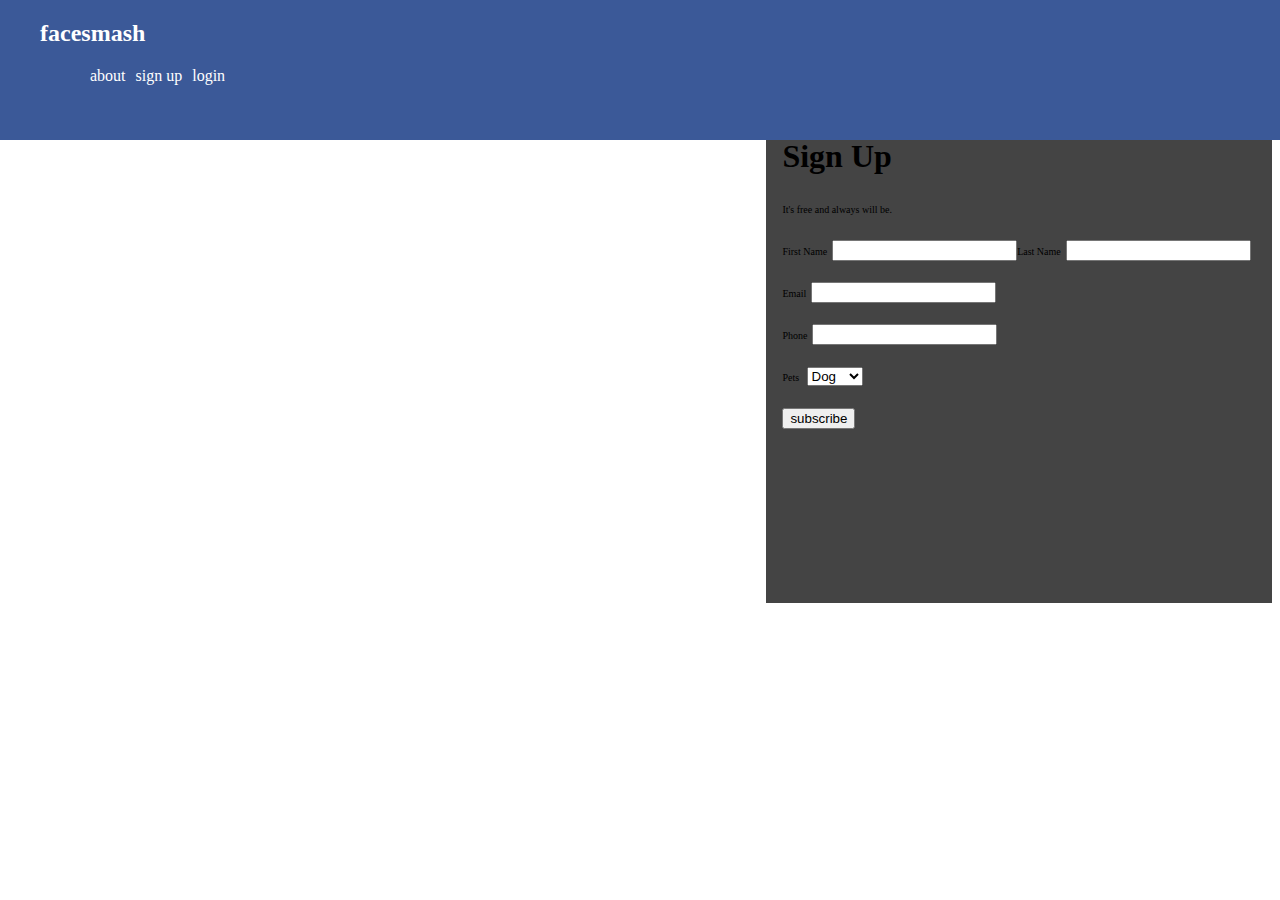
==== public/index.html @ 202c269e "Adds index and style sheetfor homework project." ====
<!doctype html>
<html>
    <head>
        <meta charset="utf-8">
        <title>Facesmash</title>
        <link rel="stylesheet" href="styles.css">
    </head>
    <body>
 
            <ul class="navlist">
                <li><h2>facesmash</h2>
                    <ul>
                        <li><a href="#">about</a></li>
                        <li><a href="#">sign up</a></li>
                        <li><a href="#">login</a></li>
                    </ul>
                </li>
            </ul>
   
            <div class="loginform">
                <form method="post" action="mailto:mychelle.blake@gmail.com" name="Loginform">
                    <p>Email or Phone&nbsp;&nbsp;<input type="text" name="LoginID"/></p>
                    <p>Password&nbsp;&nbsp;<input type="password" name="Password"/></p>
                    <p>Log In&nbsp;&nbsp;<input type="submit" value="Log In"/></p>
                </form>
            </div>
 
        <div id="container">

        <div id="main">
            <p>this is the main area</p>
        </div>

        <div id="sidebar">
            <h1>Sign Up</h1>
            <p>It's free and always will be.</p>
             <form method="post" action="mailto:mychelle.blake@gmail.com">
                <p>First Name&nbsp;&nbsp;<input type="text" name="firstname"/>Last Name&nbsp;&nbsp;<input type="text" name="lastname"/></p>
                <p>Email&nbsp;&nbsp;<input type="text" name="email"/></p>  
                <p>Phone&nbsp;&nbsp;<input type="text" name="phone"/></p>     
                <p>Pets&nbsp;&nbsp;
                    <select name="pets">
                        <option value="dog">Dog</option>
                        <option value="cat">Cat</option>
                        <option value="fish">Fish</option>
                        <option value="other">Other</option>
                    </select>  
                <input type="hidden" name="placeholder" value="online"/>
                <p><input type="submit" name="submit" value="subscribe"/></p>
        
       

           

        </form>
        </div>
    </div>
    </body>
</html>
---- public/styles.css ----
* {
	box-sizing: border-box;
}

.navlist {
	position: fixed;
	width: 100%;
	margin: 0px;
	top: 0;
	left: 0;
	right: 0;
	background-color: #3b5998;
	color: #fff;
	height: 140px;
	font-family: Lucida, Tahoma;
	clear: left;
}

.loginform{
	color: #fff;
	font-family: Lucida, Tahoma;
}

.clearfix {
	overflow: auto;
}

h2 {
	font-weight: bolder;
	color: #fff;
	font-family: Tahoma, Lucida;
}

h1 {
	font-weight: bolder;
	color: #000;
	font-family: Tahoma, Lucida;
}

p {
	color: #000;
	font-family: Tahoma, Lucida;
	font-size: 10px;
}

li {
	list-style-type: none;
}


.navlist li {
	list-style: none;

}

.navlist > li:first-child {
	float:left;

}

.navlist > li:last-child li {
	float:left;
	padding-left: 10px;
}

.navlist a {
	color: #ffffff;
	text-decoration: none;
}

/* CONTAINER */

#container {
	margin-top: 140px auto;
	width: 100%;
	background: -webkit-linear-gradient(top, #ffffff, #D3D8E8);
}

/* MAIN SECTION */

#main {
	width: 60%;
	height: 500px;
	margin: 0;
	padding: 0;
	float: left;
	padding: 1rem;
	clear:left;
}


/* SIDEBAR */

#sidebar {
	width: 40%;
	height: 500px;
	background-color: #444;
	font-family: Lucida, Tahoma;
	display: block;
	padding: 1rem;
	line-height: 200%;
	color: #fff;
	float:right;
}
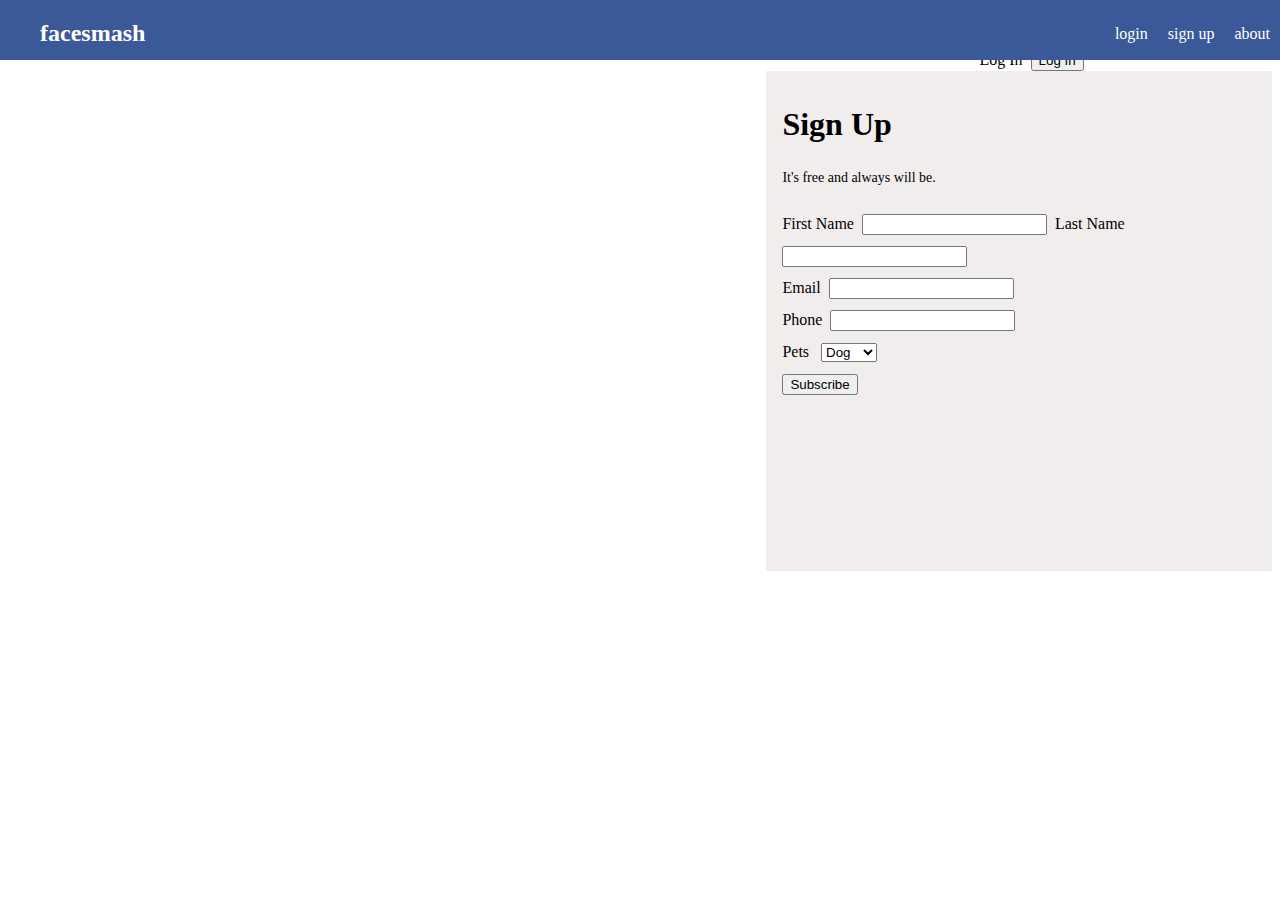
==== commit deb6c8ce: "Adds revised files for 7/16 class with floats fixed." ====
--- a/public/index.html
+++ b/public/index.html
@@ -7,8 +7,9 @@
     </head>
     <body>
  
-            <ul class="navlist">
-                <li><h2>facesmash</h2>
+            <ul class="navlist clearfix">
+                <li><h2>facesmash</h2></li>
+                <li>
                     <ul>
                         <li><a href="#">about</a></li>
                         <li><a href="#">sign up</a></li>
@@ -17,11 +18,11 @@
                 </li>
             </ul>
    
-            <div class="loginform">
+            <div id="loginform">
                 <form method="post" action="mailto:mychelle.blake@gmail.com" name="Loginform">
-                    <p>Email or Phone&nbsp;&nbsp;<input type="text" name="LoginID"/></p>
-                    <p>Password&nbsp;&nbsp;<input type="password" name="Password"/></p>
-                    <p>Log In&nbsp;&nbsp;<input type="submit" value="Log In"/></p>
+                    <div><label>Email or Phone&nbsp;&nbsp;<input type="text" name="LoginID"/></div></label>
+                    <div><label>Password&nbsp;&nbsp;<input type="password" name="Password"/></div></label>
+                    <div><label>Log In&nbsp;&nbsp;<input type="submit" value="Log In"/></div></label>
                 </form>
             </div>
  
@@ -35,18 +36,18 @@
             <h1>Sign Up</h1>
             <p>It's free and always will be.</p>
              <form method="post" action="mailto:mychelle.blake@gmail.com">
-                <p>First Name&nbsp;&nbsp;<input type="text" name="firstname"/>Last Name&nbsp;&nbsp;<input type="text" name="lastname"/></p>
-                <p>Email&nbsp;&nbsp;<input type="text" name="email"/></p>  
-                <p>Phone&nbsp;&nbsp;<input type="text" name="phone"/></p>     
-                <p>Pets&nbsp;&nbsp;
+                <div><label>First Name&nbsp;&nbsp;<input type="text" name="firstname"/>&nbsp;&nbsp;Last Name&nbsp;&nbsp;<input type="text" name="lastname"/></div></label>
+                <div><label>Email&nbsp;&nbsp;<input type="text" name="email"/></div></label>  
+                <div><label>Phone&nbsp;&nbsp;<input type="text" name="phone"/></div></label>    
+                <div><label>Pets&nbsp;&nbsp;
                     <select name="pets">
                         <option value="dog">Dog</option>
                         <option value="cat">Cat</option>
                         <option value="fish">Fish</option>
                         <option value="other">Other</option>
-                    </select>  
+                    </select></div></label>
                 <input type="hidden" name="placeholder" value="online"/>
-                <p><input type="submit" name="submit" value="subscribe"/></p>
+                <div><input type="submit" name="submit" value="Subscribe"/></div>
         
        
 
--- a/public/styles.css
+++ b/public/styles.css
@@ -11,20 +11,25 @@
 	right: 0;
 	background-color: #3b5998;
 	color: #fff;
-	height: 140px;
+	height: 60px;
 	font-family: Lucida, Tahoma;
-	clear: left;
+	overflow: auto;
 }
 
-.loginform{
-	color: #fff;
+#loginform{
+	color: #000;
 	font-family: Lucida, Tahoma;
+	float:right;
+	margin: 0 auto;
+	padding: 0;
+	overflow: auto;
 }
 
+/*
 .clearfix {
 	overflow: auto;
 }
-
+*/
 h2 {
 	font-weight: bolder;
 	color: #fff;
@@ -40,7 +45,7 @@
 p {
 	color: #000;
 	font-family: Tahoma, Lucida;
-	font-size: 10px;
+	font-size: 14px;
 }
 
 li {
@@ -50,28 +55,33 @@
 
 .navlist li {
 	list-style: none;
-
 }
 
 .navlist > li:first-child {
 	float:left;
-
 }
 
-.navlist > li:last-child li {
-	float:left;
-	padding-left: 10px;
+.navlist > li:nth-child(2) li {
+	float:right;
+	padding-left: 5px;
+	padding-right: 5px;
 }
 
 .navlist a {
 	color: #ffffff;
+	float:left;
 	text-decoration: none;
+	display: block;
+	margin: 0;
+	padding: 25px 5px;
 }
+
+
 
 /* CONTAINER */
 
 #container {
-	margin-top: 140px auto;
+	margin-top: 60px auto;
 	width: 100%;
 	background: -webkit-linear-gradient(top, #ffffff, #D3D8E8);
 }
@@ -94,11 +104,11 @@
 #sidebar {
 	width: 40%;
 	height: 500px;
-	background-color: #444;
+	background-color: #F2EDED;
 	font-family: Lucida, Tahoma;
 	display: block;
 	padding: 1rem;
 	line-height: 200%;
-	color: #fff;
+	color: #000;
 	float:right;
 }
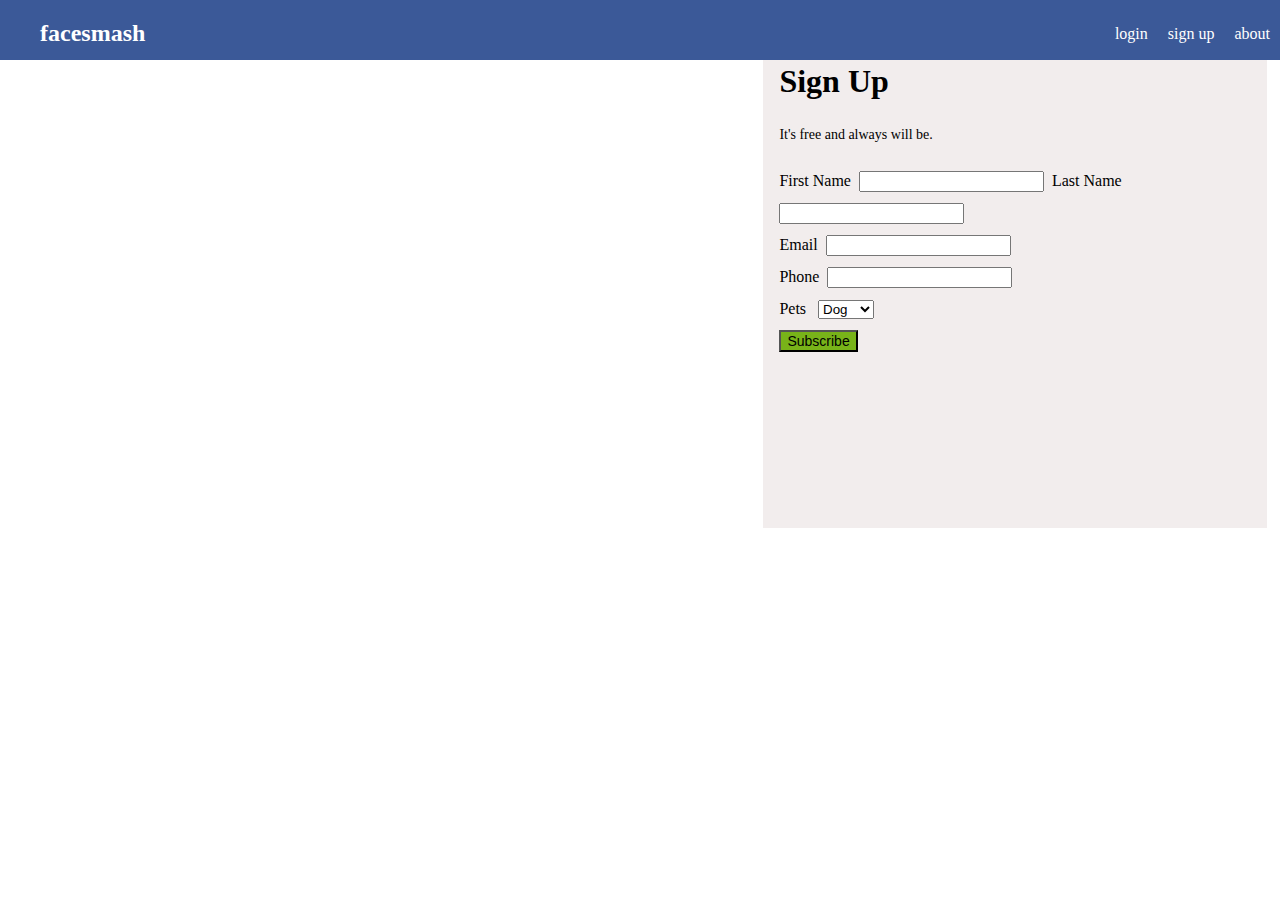
==== commit da416b7c: "Adds updated homework for files." ====
--- a/public/index.html
+++ b/public/index.html
@@ -18,18 +18,12 @@
                 </li>
             </ul>
    
-            <div id="loginform">
-                <form method="post" action="mailto:mychelle.blake@gmail.com" name="Loginform">
-                    <div><label>Email or Phone&nbsp;&nbsp;<input type="text" name="LoginID"/></div></label>
-                    <div><label>Password&nbsp;&nbsp;<input type="password" name="Password"/></div></label>
-                    <div><label>Log In&nbsp;&nbsp;<input type="submit" value="Log In"/></div></label>
-                </form>
-            </div>
+            
  
         <div id="container">
 
         <div id="main">
-            <p>this is the main area</p>
+            
         </div>
 
         <div id="sidebar">
--- a/public/styles.css
+++ b/public/styles.css
@@ -81,7 +81,8 @@
 /* CONTAINER */
 
 #container {
-	margin-top: 60px auto;
+	margin-top: 70px auto;
+	padding: 20px 5px 0 0;
 	width: 100%;
 	background: -webkit-linear-gradient(top, #ffffff, #D3D8E8);
 }
@@ -96,6 +97,7 @@
 	float: left;
 	padding: 1rem;
 	clear:left;
+	background-image: url("/img/FBimage.png");
 }
 
 
@@ -112,3 +114,8 @@
 	color: #000;
 	float:right;
 }
+
+input[type="submit"] {
+	background: #78B319;
+	font-size: 14px;
+}
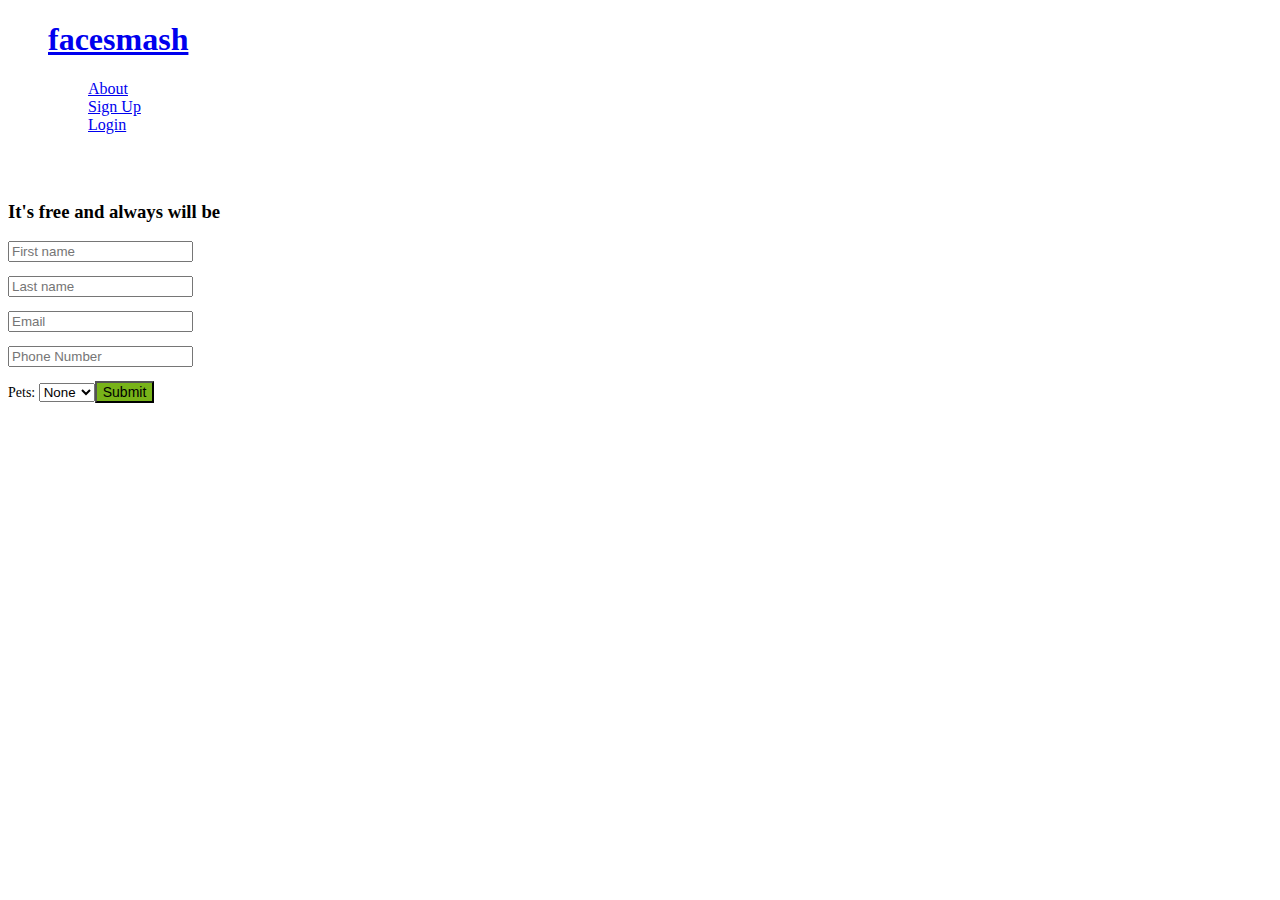
==== commit 0ffad319: "Adds tags to paragraphs" ====
--- a/public/index.html
+++ b/public/index.html
@@ -2,53 +2,62 @@
 <html>
     <head>
         <meta charset="utf-8">
-        <title>Facesmash</title>
-        <link rel="stylesheet" href="styles.css">
+        <meta name="description" content="Audacious Arets">
+        <meta name="viewport" content="width=device-width, initial-scale=1">
+        <title>Untitled</title>
+        <link rel="author" href="humans.txt">
+        <link rel="stylesheet" type="text/css" href="styles.css">
     </head>
     <body>
- 
-            <ul class="navlist clearfix">
-                <li><h2>facesmash</h2></li>
-                <li>
-                    <ul>
-                        <li><a href="#">about</a></li>
-                        <li><a href="#">sign up</a></li>
-                        <li><a href="#">login</a></li>
-                    </ul>
-                </li>
-            </ul>
-   
-            
- 
-        <div id="container">
+ <div class="header-cont">
+  <ul class="topnav clearfix">
+        <li><h1><a href="#">facesmash</a></h1></li>
+        <li>
+            <ul>
+            <li><a href="#"> About</a></li>
+            <li><a href="#"> Sign Up</a></li>
+            <li><a href="#"> Login</a> </li>
+        </ul>
+        </li>
+</ul>
+</div>
 
-        <div id="main">
-            
-        </div>
+<div id="info">
 
-        <div id="sidebar">
-            <h1>Sign Up</h1>
-            <p>It's free and always will be.</p>
-             <form method="post" action="mailto:mychelle.blake@gmail.com">
-                <div><label>First Name&nbsp;&nbsp;<input type="text" name="firstname"/>&nbsp;&nbsp;Last Name&nbsp;&nbsp;<input type="text" name="lastname"/></div></label>
-                <div><label>Email&nbsp;&nbsp;<input type="text" name="email"/></div></label>  
-                <div><label>Phone&nbsp;&nbsp;<input type="text" name="phone"/></div></label>    
-                <div><label>Pets&nbsp;&nbsp;
-                    <select name="pets">
-                        <option value="dog">Dog</option>
-                        <option value="cat">Cat</option>
-                        <option value="fish">Fish</option>
-                        <option value="other">Other</option>
-                    </select></div></label>
-                <input type="hidden" name="placeholder" value="online"/>
-                <div><input type="submit" name="submit" value="Subscribe"/></div>
-        
-       
+    
+    <h2>Sign Up<h2>
+  <h3>It's free and always will be</h3>
+  <form>
+ <p class="col-12">
+  <input type="text" name="First" placeholder="First name"/>
 
-           
-
+<p class="col-6">
+  <input type="text" name="Last" placeholder="Last name"/>
+  </p>
+  
+ <p class="col-6">
+  <input type="text" name="Email" placeholder="Email">
+    </p>
+  
+  <p class="col-6">
+  <input type="text" name="Phone" placeholder="Phone Number">  
+  </p>       
+    
+  <p>
+   <label for="Pets"> Pets: </label> 
+   <select name="Pets">
+     <option value="0">None </option> 
+     <option value="1">Dog</option>
+     <option value="2">Cat</option>
+     <option value="3">Fish</option>
+     <option value="4">Other</option>
+     <option value="5">None</option>
+    </p>
+    
+    <p>
+    <input type="submit"/>   
+   </p> 
+  </div> 
         </form>
-        </div>
-    </div>
     </body>
 </html>
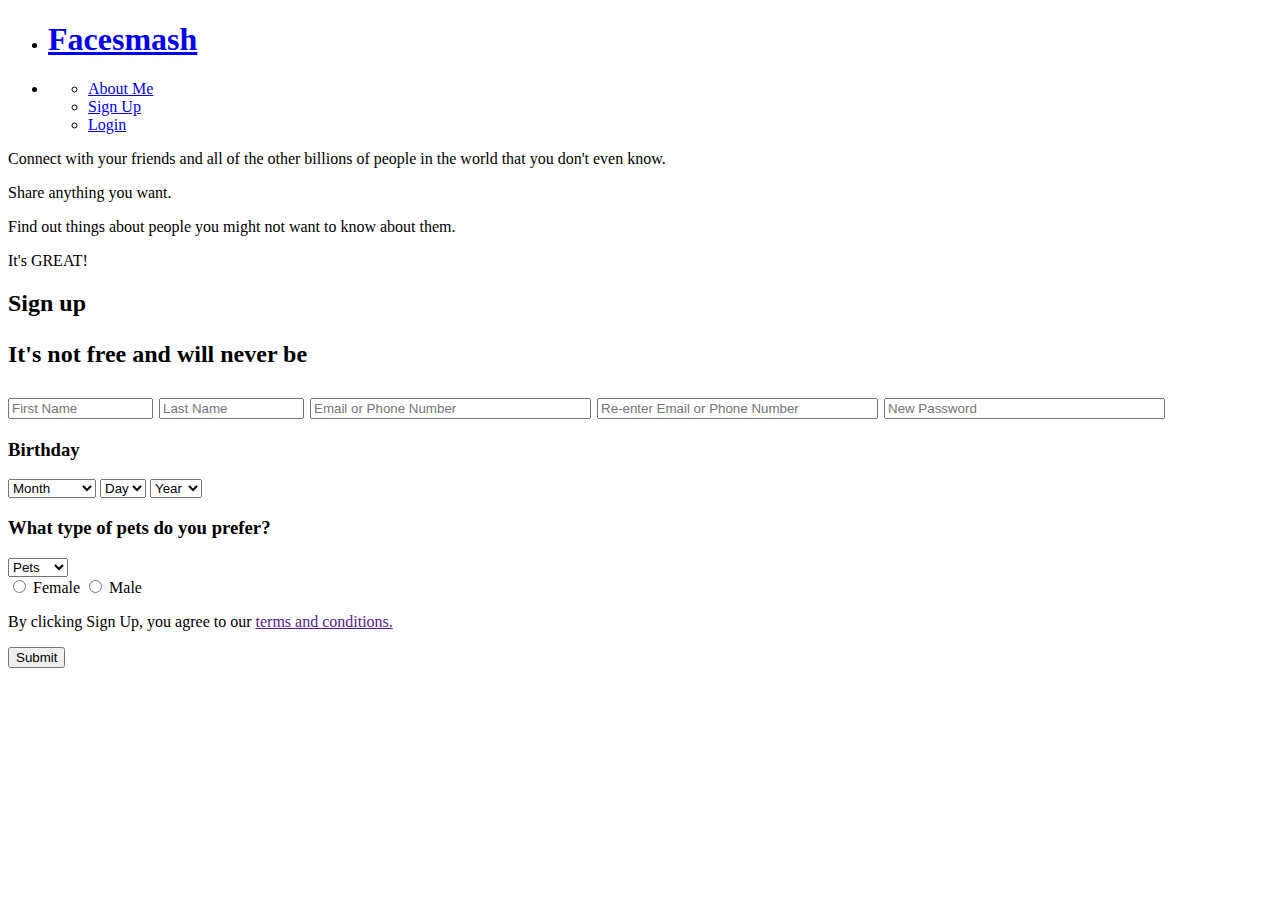
==== commit 0c9f3296: "Adds the col-6 for the navigation for facesmashmain.scss" ====
--- a/public/index.html
+++ b/public/index.html
@@ -5,59 +5,171 @@
         <meta name="description" content="Audacious Arets">
         <meta name="viewport" content="width=device-width, initial-scale=1">
         <title>Untitled</title>
-        <link rel="author" href="humans.txt">
-        <link rel="stylesheet" type="text/css" href="styles.css">
+        <link rel="author" href="humans.txt"><link> 
+        <link rel="stylesheet" type="text/css" href="facesmashmain.css">
+        
+    
+    <title>"Facesmash"</title>          
+    
     </head>
+    
     <body>
- <div class="header-cont">
-  <ul class="topnav clearfix">
-        <li><h1><a href="#">facesmash</a></h1></li>
-        <li>
-            <ul>
-            <li><a href="#"> About</a></li>
-            <li><a href="#"> Sign Up</a></li>
-            <li><a href="#"> Login</a> </li>
+        <ul class="fixedheader clearfix">
+            <li><h1><a href = "/">Facesmash</a></h1></li>
+                <li>
+                <ul>
+                    <li><a href ="/">About Me</a></li>
+                    <li><a href ="/">Sign Up</a></li>
+                    <li><a href ="/">Login</a></li>
+                </ul>
+            </li>
         </ul>
-        </li>
-</ul>
-</div>
+        </ul>
+        <form>
+        
+            <div id="main" class="col-6">
+            
+            <p> Connect with your friends and all of the other billions of people in the world that you don't even know. </p>
 
-<div id="info">
+            <p> Share anything you want. </p>
 
-    
-    <h2>Sign Up<h2>
-  <h3>It's free and always will be</h3>
-  <form>
- <p class="col-12">
-  <input type="text" name="First" placeholder="First name"/>
+            <p> Find out things about people you might not want to know about them. </p> 
 
-<p class="col-6">
-  <input type="text" name="Last" placeholder="Last name"/>
-  </p>
-  
- <p class="col-6">
-  <input type="text" name="Email" placeholder="Email">
-    </p>
-  
-  <p class="col-6">
-  <input type="text" name="Phone" placeholder="Phone Number">  
-  </p>       
-    
-  <p>
-   <label for="Pets"> Pets: </label> 
-   <select name="Pets">
-     <option value="0">None </option> 
-     <option value="1">Dog</option>
-     <option value="2">Cat</option>
-     <option value="3">Fish</option>
-     <option value="4">Other</option>
-     <option value="5">None</option>
-    </p>
-    
-    <p>
-    <input type="submit"/>   
-   </p> 
-  </div> 
+            <p> It's GREAT! </p>
+           
+            </div>
+            
+
+            <div id = "sideform" class="col-6">
+            
+            <h2> Sign up <h2>
+            
+            <p> It's not free and will never be </p>
+            
+            <input type="text" name="first name" size="15" placeholder="First Name"> 
+            <input type="text" name="last name" size="15" placeholder="Last Name"> 
+            <input type="text"  name="number" size="32" placeholder="Email or Phone Number"> 
+            <input type="email"  name="email" size="32" placeholder="Re-enter Email or Phone Number"> 
+            <input type="password" name="password" size="32" placeholder="New Password"> 
+            <input type="hidden" name="sneeky" value="true">
+            
+            <h3> Birthday </h3>
+            
+            <select name="month">
+                <option value="month">Month</option>
+                <option value="January">January</option>
+                <option value="Febuary">Febuary</option>
+                <option value="March">March</option>
+                <option value="April">April</option>
+                <option value="May">May</option>
+                <option value="June">June</option>
+                <option value="July">July</option>
+                <option value="August">August</option>
+                <option value="September">September</option>
+                <option value="October">October</option>
+                <option value="November">November</option>
+                <option value="December">December</option>
+            </select>
+              <select name="day">
+                <option value="day">Day</option>
+                <option value="1">1</option>
+                <option value="2">2</option>
+                <option value="3">3</option>
+                <option value="4">4</option>
+                <option value="5">5</option>
+                <option value="6">6</option>
+                <option value="6">7</option>
+                <option value="8">8</option>
+                <option value="9">9</option>
+                <option value="10">10</option>
+                <option value="11">11</option>
+                <option value="12">12</option>
+                <option value="13">13</option>
+                <option value="14">14</option>
+                <option value="15">15</option>
+                <option value="16">16</option>
+                <option value="17">17</option>
+                <option value="18">18</option>
+                <option value="19">19</option>
+                <option value="20">20</option>
+                <option value="21">21</option>
+                <option value="22">22</option>
+                <option value="23">23</option>
+                <option value="24">24</option>
+                <option value="25">25</option>
+                <option value="26">26</option>
+                <option value="27">27</option>
+                <option value="28">28</option>
+                <option value="29">29</option>
+                <option value="30">30</option>
+                <option value="31">31</option>
+            </select>
+
+            <select name="Year">
+                <option value="year">Year</option>
+                <option value="1980">1980</option>
+                <option value="1981">1981</option>
+                <option value="1982">1982</option>
+                <option value="1983">1983</option>
+                <option value="1984">1984</option>
+                <option value="1985">1985</option>
+                <option value="1986">1986</option>
+                <option value="1987">1987</option>
+                <option value="1988">1988</option>
+                <option value="1989">1989</option>
+                <option value="1990">1990</option>
+                <option value="1991">1991</option>
+                <option value="1992">1992</option>
+                <option value="1993">1993</option>
+                <option value="1994">1994</option>
+                <option value="1995">1995</option>
+                <option value="1996">1996</option>
+                <option value="1997">1997</option>
+                <option value="1998">1998</option>
+                <option value="1999">1999</option>
+                <option value="2000">2000</option>
+                <option value="2001">2001</option>
+                <option value="2002">2002</option>
+                <option value="2003">2003</option>
+                <option value="2004">2004</option>
+                <option value="2005">2005</option>
+                <option value="2006">2006</option>
+                <option value="2007">2007</option>
+                <option value="2008">2008</option>
+                <option value="2009">2009</option>
+                <option value="2010">2010</option>
+                <option value="2011">2011</option>
+                <option value="2012">2012</option>
+                <option value="2013">2013</option>
+                <option value="2014">2014</option>
+                <option value="2015">2015</option>
+            </select>
+           
+            <h3> What type of pets do you prefer? </h3>
+           
+            <select name="pet">
+                <option value="Pet">Pets</option>
+                <option value="dog">Dog</option>
+                <option value="cat">Cat</option>
+                <option value="bird">Bird</option>
+                <option value="bunny">Bunny</option>
+                <option value="ferret">Ferret</option>
+                <option value="lizard">Lizard</option>
+                <option value="other">Other</option>
+            </select>
+            
+            <div id="gender">
+                <input type="radio" name="sex" value="female"> Female
+                <input type="radio" name="sex" value="male"> Male        
+            </div>
+                
+                <div id="submission">
+                    <p> By clicking Sign Up, you agree to our <a href "/"> terms and conditions. </p>
+                </div>
+               
+            <input type="submit" name= "Sign Up" size="25"> 
+                
+            </div>    
         </form>
     </body>
 </html>
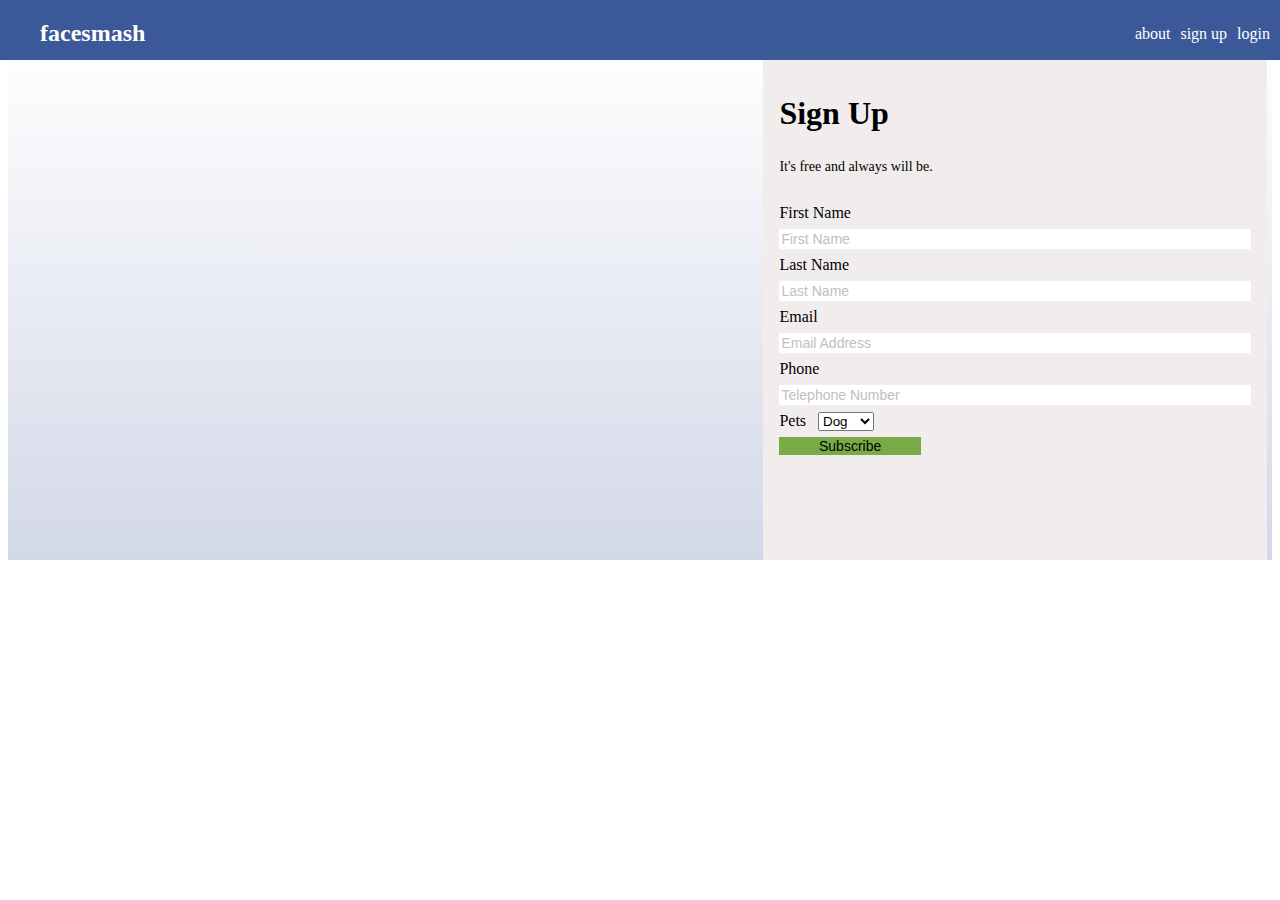
==== commit 1f1dca79: "Adds revised index and styles for 7/21 homework." ====
--- a/public/index.html
+++ b/public/index.html
@@ -1,175 +1,44 @@
-<!doctype html>
-<html>
-    <head>
-        <meta charset="utf-8">
-        <meta name="description" content="Audacious Arets">
-        <meta name="viewport" content="width=device-width, initial-scale=1">
-        <title>Untitled</title>
-        <link rel="author" href="humans.txt"><link> 
-        <link rel="stylesheet" type="text/css" href="facesmashmain.css">
-        
-    
-    <title>"Facesmash"</title>          
-    
-    </head>
-    
-    <body>
-        <ul class="fixedheader clearfix">
-            <li><h1><a href = "/">Facesmash</a></h1></li>
-                <li>
-                <ul>
-                    <li><a href ="/">About Me</a></li>
-                    <li><a href ="/">Sign Up</a></li>
-                    <li><a href ="/">Login</a></li>
-                </ul>
-            </li>
-        </ul>
-        </ul>
-        <form>
-        
-            <div id="main" class="col-6">
-            
-            <p> Connect with your friends and all of the other billions of people in the world that you don't even know. </p>
+         <link rel="stylesheet" href="styles.css">
+     </head>
+     <body>
 
-            <p> Share anything you want. </p>
+             <ul class="navlist clearfix">
+                 <li><h2>facesmash</h2></li>
+                 <li>
+                     <ul>
+                         <li><a href="#">about</a></li>
+                         <li><a href="#">sign up</a></li>
+                         <li><a href="#">login</a></li>
+                     </ul>
+                 </li>
+             </ul>
 
-            <p> Find out things about people you might not want to know about them. </p> 
+       <div class="clearfix" id="container">
+ 
+         <div id="main">
+           
 
-            <p> It's GREAT! </p>
-           
-            </div>
-            
-
-            <div id = "sideform" class="col-6">
-            
-            <h2> Sign up <h2>
-            
-            <p> It's not free and will never be </p>
-            
-            <input type="text" name="first name" size="15" placeholder="First Name"> 
-            <input type="text" name="last name" size="15" placeholder="Last Name"> 
-            <input type="text"  name="number" size="32" placeholder="Email or Phone Number"> 
-            <input type="email"  name="email" size="32" placeholder="Re-enter Email or Phone Number"> 
-            <input type="password" name="password" size="32" placeholder="New Password"> 
-            <input type="hidden" name="sneeky" value="true">
-            
-            <h3> Birthday </h3>
-            
-            <select name="month">
-                <option value="month">Month</option>
-                <option value="January">January</option>
-                <option value="Febuary">Febuary</option>
-                <option value="March">March</option>
-                <option value="April">April</option>
-                <option value="May">May</option>
-                <option value="June">June</option>
-                <option value="July">July</option>
-                <option value="August">August</option>
-                <option value="September">September</option>
-                <option value="October">October</option>
-                <option value="November">November</option>
-                <option value="December">December</option>
-            </select>
-              <select name="day">
-                <option value="day">Day</option>
-                <option value="1">1</option>
-                <option value="2">2</option>
-                <option value="3">3</option>
-                <option value="4">4</option>
-                <option value="5">5</option>
-                <option value="6">6</option>
-                <option value="6">7</option>
-                <option value="8">8</option>
-                <option value="9">9</option>
-                <option value="10">10</option>
-                <option value="11">11</option>
-                <option value="12">12</option>
-                <option value="13">13</option>
-                <option value="14">14</option>
-                <option value="15">15</option>
-                <option value="16">16</option>
-                <option value="17">17</option>
-                <option value="18">18</option>
-                <option value="19">19</option>
-                <option value="20">20</option>
-                <option value="21">21</option>
-                <option value="22">22</option>
-                <option value="23">23</option>
-                <option value="24">24</option>
-                <option value="25">25</option>
-                <option value="26">26</option>
-                <option value="27">27</option>
-                <option value="28">28</option>
-                <option value="29">29</option>
-                <option value="30">30</option>
-                <option value="31">31</option>
-            </select>
-
-            <select name="Year">
-                <option value="year">Year</option>
-                <option value="1980">1980</option>
-                <option value="1981">1981</option>
-                <option value="1982">1982</option>
-                <option value="1983">1983</option>
-                <option value="1984">1984</option>
-                <option value="1985">1985</option>
-                <option value="1986">1986</option>
-                <option value="1987">1987</option>
-                <option value="1988">1988</option>
-                <option value="1989">1989</option>
-                <option value="1990">1990</option>
-                <option value="1991">1991</option>
-                <option value="1992">1992</option>
-                <option value="1993">1993</option>
-                <option value="1994">1994</option>
-                <option value="1995">1995</option>
-                <option value="1996">1996</option>
-                <option value="1997">1997</option>
-                <option value="1998">1998</option>
-                <option value="1999">1999</option>
-                <option value="2000">2000</option>
-                <option value="2001">2001</option>
-                <option value="2002">2002</option>
-                <option value="2003">2003</option>
-                <option value="2004">2004</option>
-                <option value="2005">2005</option>
-                <option value="2006">2006</option>
-                <option value="2007">2007</option>
-                <option value="2008">2008</option>
-                <option value="2009">2009</option>
-                <option value="2010">2010</option>
-                <option value="2011">2011</option>
-                <option value="2012">2012</option>
-                <option value="2013">2013</option>
-                <option value="2014">2014</option>
-                <option value="2015">2015</option>
-            </select>
-           
-            <h3> What type of pets do you prefer? </h3>
-           
-            <select name="pet">
-                <option value="Pet">Pets</option>
-                <option value="dog">Dog</option>
-                <option value="cat">Cat</option>
-                <option value="bird">Bird</option>
-                <option value="bunny">Bunny</option>
-                <option value="ferret">Ferret</option>
-                <option value="lizard">Lizard</option>
-                <option value="other">Other</option>
-            </select>
-            
-            <div id="gender">
-                <input type="radio" name="sex" value="female"> Female
-                <input type="radio" name="sex" value="male"> Male        
-            </div>
-                
-                <div id="submission">
-                    <p> By clicking Sign Up, you agree to our <a href "/"> terms and conditions. </p>
-                </div>
-               
-            <input type="submit" name= "Sign Up" size="25"> 
-                
-            </div>    
-        </form>
-    </body>
-</html>
+         </div>
+ 
+         <div id="sidebar">
+            <h1>Sign Up</h1>
+             <p>It's free and always will be.</p>
+              <form method="post" action="mailto:mychelle.blake@gmail.com">
+                 <div class="form"><label>First Name&nbsp;&nbsp;<input type="text" name="firstname" value="First Name"/></div></label>
+                  <div class="form"><label>Last Name&nbsp;&nbsp;<input type="text" name="lastname" value="Last Name"/></div></label>
+                <div class="form"><label>Email&nbsp;&nbsp;<input type="text" name="email" value="Email Address"/></div></label>
+                <div class="form"><label>Phone&nbsp;&nbsp;<input type="text" name="phone" value="Telephone Number"/></div></label>
+                 <div class="form"><label>Pets&nbsp;&nbsp;
+                     <select name="pets">
+                         <option value="dog">Dog</option>
+                         <option value="cat">Cat</option>
+                         <option value="fish">Fish</option>
+                         <option value="other">Other</option>
+                     </select></div></label>
+                 <div class="form"><input type="submit" name="submit" value="Subscribe"/></div>
+ 
+         </form>
+         </div>
+              </div>
+     </body>
+ </html>--- a/public/styles.css
+++ b/public/styles.css
@@ -0,0 +1,135 @@
+* {
+  box-sizing: border-box; }
+
+.clearfix {
+  overflow: auto; }
+
+.navlist {
+  position: fixed;
+  width: 100%;
+  color: #fff;
+  height: 60px;
+  background-color: #3b5998;
+  font-family: Lucida, Tahoma;
+  margin: 0px;
+  top: 0;
+  left: 0;
+  right: 0; }
+
+.navlist > li:nth-child(2) {
+  float: right;
+  padding-left: 5px;
+  padding-right: 5px; }
+
+.navlist > li:nth-child(2) li {
+  float: left; }
+
+.navlist a {
+  color: #fff;
+  text-decoration: none;
+  display: block;
+  margin: 0;
+  padding: 25px 5px; }
+
+.navlist li {
+  list-style: none; }
+
+.navlist li:first-child {
+  float: left; }
+
+.clearfix {
+  overflow: auto; }
+
+h1 {
+  font-weight: bolder;
+  color: #000;
+  font-family: Lucida, Tahoma; }
+
+h2 {
+  font-weight: bolder;
+  color: #fff;
+  font-family: Lucida, Tahoma; }
+
+p {
+  color: #000;
+  font-family: Lucida, Tahoma;
+  font-size: 14px; }
+
+li {
+  list-style-type: none; }
+
+/* CONTAINER */
+#container {
+  margin-top: 40px;
+  padding: 20px 5px 0 0;
+  width: 100%;
+  background: -webkit-linear-gradient(top, #fff, #D3D8E8); }
+
+/* MAIN SECTION */
+#main {
+  width: 60%;
+  height: 500px;
+  margin: 0;
+  padding: 0;
+  float: left;
+  padding: 1rem;
+  clear: left; }
+
+/* SIDEBAR */
+#sidebar {
+  width: 40%;
+  height: 500px;
+  background-color: #F2EDED;
+  font-family: Lucida, Tahoma;
+  display: block;
+  padding: 1rem;
+  line-height: 200%;
+  color: #000;
+  float: right; }
+
+.form {
+  display: inline-block;
+  float: left;
+  clear: left;
+  width: 100%;
+  text-align: left; }
+
+input[type="text"] {
+  width: 100%;
+  height: 20px;
+  border: 2px #000;
+  font-size: 14px;
+  color: #C0C0C0;
+}
+
+input[type="submit"] {
+  background: #78AB46;
+  font-size: 14px;
+  border: 1px;
+  display: inline-block;
+  float: left;
+  width: 30%; }
+
+/*MEDIA QUERIES */
+/* Apple Iphone 6 */
+@media (max-width: 375px) {
+  .form {
+    width: 100%;
+    margin: 0px;
+    padding: 0px; }
+  #main {
+    padding: 0px;
+    width: 0px; } }
+/* Apple Ipad */
+@media (max-width: 1024px) and (orientation: landscape) {
+  .form {
+    width: 100%; } }
+@media (max-width: 768px) and (orientation: portrait) {
+  .form {
+    width: 100%; } }
+/* Desktop */
+@media (max-width: 1400px) {
+  .form {
+    padding: 0px; } }
+
+/*# sourceMappingURL=styles.css.map */
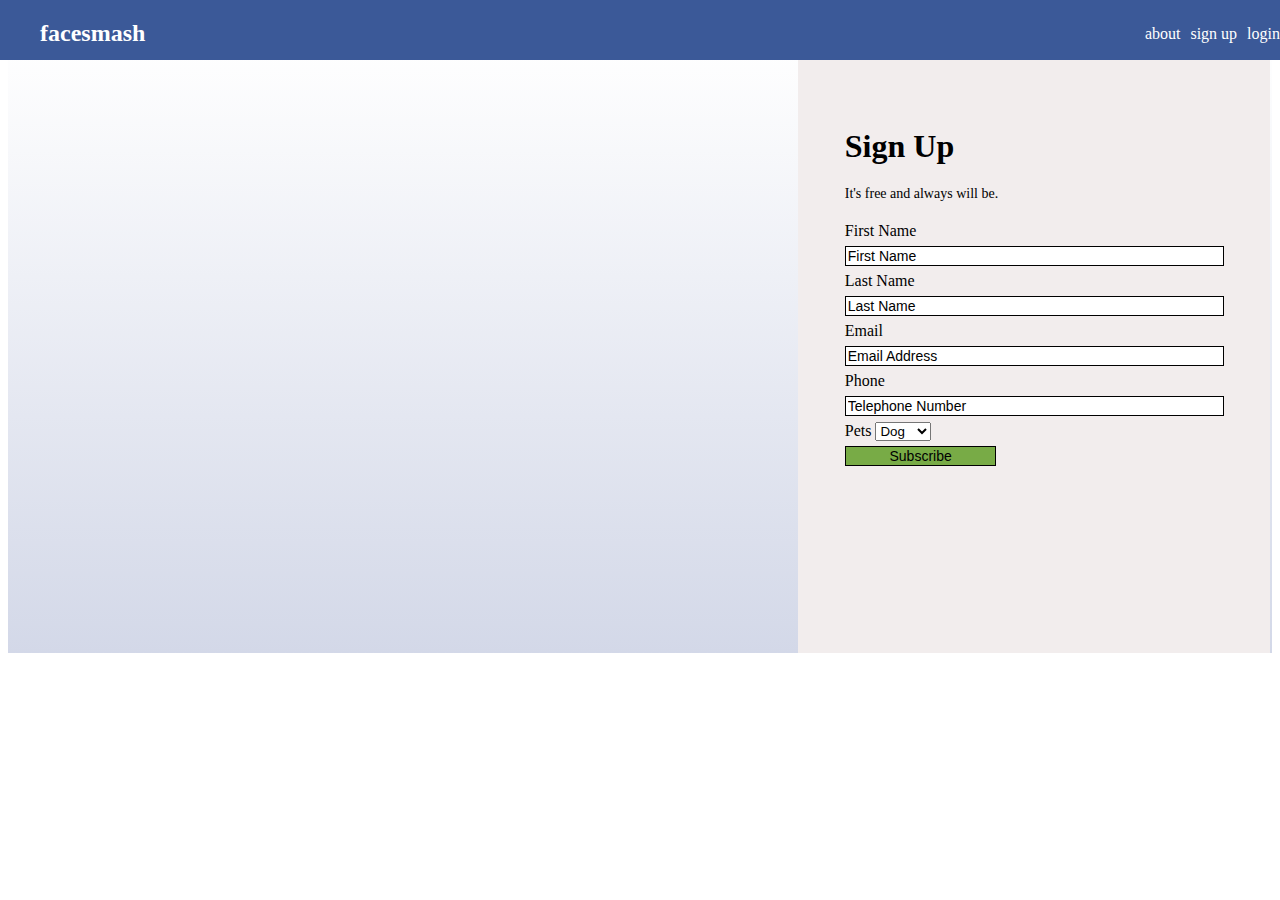
==== commit 9c5db2f6: "Adds revised index and styles.scss with corrected sass." ====
--- a/public/index.html
+++ b/public/index.html
@@ -1,44 +1,44 @@
-         <link rel="stylesheet" href="styles.css">
+         <link rel="stylesheet" href="styles.scss">
      </head>
      <body>
 
-             <ul class="navlist clearfix">
-                 <li><h2>facesmash</h2></li>
-                 <li>
-                     <ul>
-                         <li><a href="#">about</a></li>
-                         <li><a href="#">sign up</a></li>
-                         <li><a href="#">login</a></li>
-                     </ul>
-                 </li>
-             </ul>
+       <ul class="navlist clearfix">
+           <li><h2>facesmash</h2></li>
+           <li>
+               <ul>
+                   <li><a href="#">about</a></li>
+                   <li><a href="#">sign up</a></li>
+                   <li><a href="#">login</a></li>
+               </ul>
+           </li>
+       </ul>
 
        <div class="clearfix" id="container">
- 
-         <div id="main">
-           
 
-         </div>
- 
-         <div id="sidebar">
+           <div id="main">
+
+
+           </div>
+
+           <div id="sidebar">
             <h1>Sign Up</h1>
-             <p>It's free and always will be.</p>
-              <form method="post" action="mailto:mychelle.blake@gmail.com">
-                 <div class="form"><label>First Name&nbsp;&nbsp;<input type="text" name="firstname" value="First Name"/></div></label>
-                  <div class="form"><label>Last Name&nbsp;&nbsp;<input type="text" name="lastname" value="Last Name"/></div></label>
-                <div class="form"><label>Email&nbsp;&nbsp;<input type="text" name="email" value="Email Address"/></div></label>
-                <div class="form"><label>Phone&nbsp;&nbsp;<input type="text" name="phone" value="Telephone Number"/></div></label>
-                 <div class="form"><label>Pets&nbsp;&nbsp;
-                     <select name="pets">
-                         <option value="dog">Dog</option>
-                         <option value="cat">Cat</option>
-                         <option value="fish">Fish</option>
-                         <option value="other">Other</option>
-                     </select></div></label>
-                 <div class="form"><input type="submit" name="submit" value="Subscribe"/></div>
- 
-         </form>
-         </div>
-              </div>
-     </body>
- </html>+            <p>It's free and always will be.</p>
+            <form method="post" action="mailto:mychelle.blake@gmail.com">
+               <div class="form"><label>First Name<input type="text" name="firstname" value="First Name"/></div></label>
+               <div class="form"><label>Last Name<input type="text" name="lastname" value="Last Name"/></div></label>
+               <div class="form"><label>Email<input type="text" name="email" value="Email Address"/></div></label>
+               <div class="form"><label>Phone<input type="text" name="phone" value="Telephone Number"/></div></label>
+               <div class="form"><label>Pets
+                   <select name="pets">
+                       <option value="dog">Dog</option>
+                       <option value="cat">Cat</option>
+                       <option value="fish">Fish</option>
+                       <option value="other">Other</option>
+                   </select></div></label>
+                   <div class="form"><input type="submit" name="submit" value="Subscribe"/></div>
+
+               </form>
+           </div>
+       </div>
+   </body>
+   </html>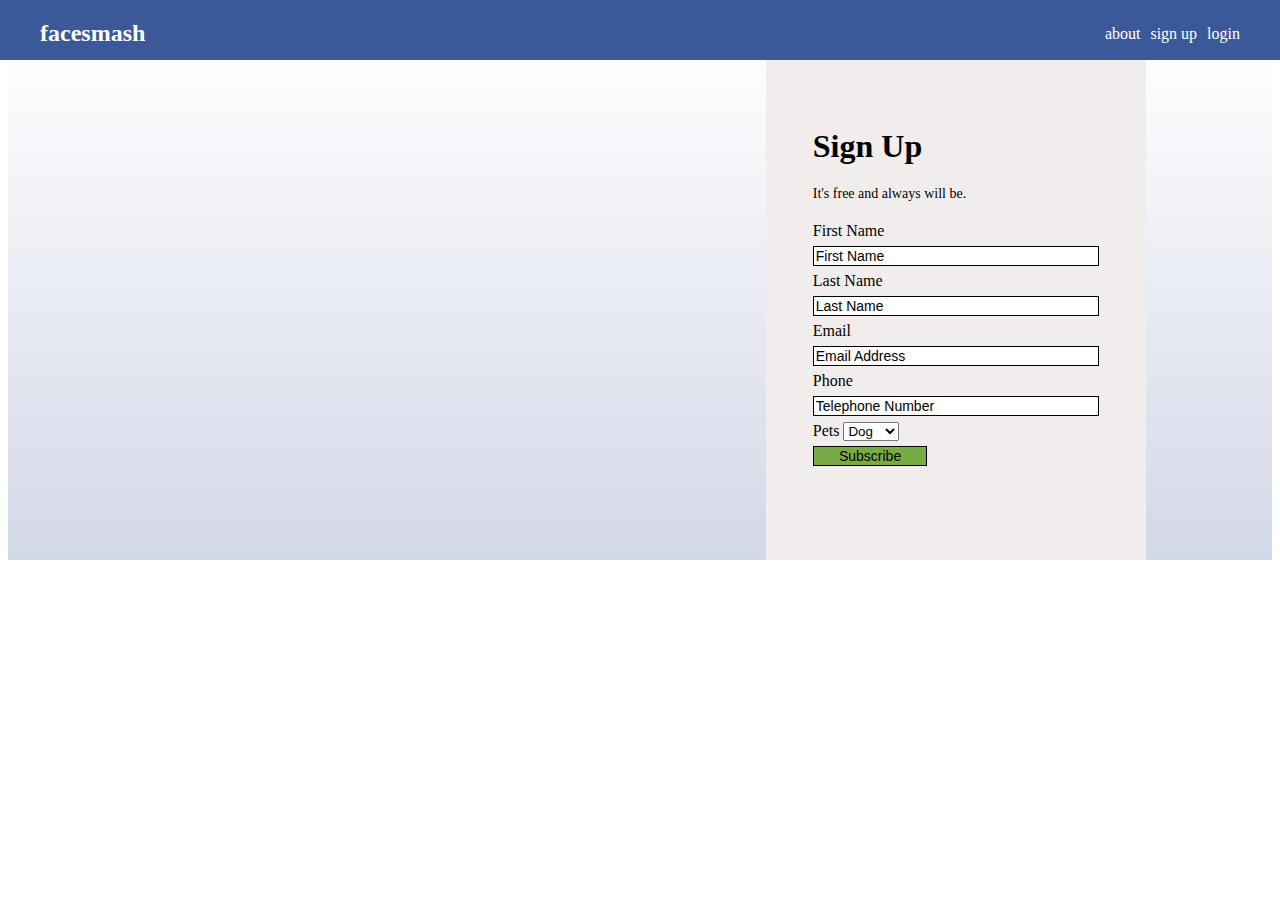
==== commit 6b1e7e06: "Adds updated styles.css" ====
--- a/public/index.html
+++ b/public/index.html
@@ -1,4 +1,4 @@
-         <link rel="stylesheet" href="styles.scss">
+         <link rel="stylesheet" href="styles.css">
      </head>
      <body>
 
--- a/public/styles.css
+++ b/public/styles.css
@@ -0,0 +1,136 @@
+* {
+  box-sizing: border-box; }
+
+.clearfix {
+  overflow: auto; }
+
+.navlist {
+  position: fixed;
+  width: 100%;
+  color: #fff;
+  height: 60px;
+  background-color: #3b5998;
+  font-family: Lucida, Tahoma;
+  margin: 0px;
+  top: 0;
+  left: 0;
+  right: 0; }
+
+.navlist > li:nth-child(2) {
+  float: right;
+  padding-left: 5px;
+  padding-right: 35px; }
+
+.navlist > li:nth-child(2) li {
+  float: left; }
+
+.navlist a {
+  color: #fff;
+  text-decoration: none;
+  display: block;
+  margin: 0;
+  padding: 25px 5px; }
+
+.navlist li {
+  list-style: none; }
+
+.navlist li:first-child {
+  float: left; }
+
+.clearfix {
+  overflow: auto; }
+
+h1 {
+  font-weight: bolder;
+  color: #000;
+  font-family: Lucida, Tahoma; }
+
+h2 {
+  font-weight: bolder;
+  color: #fff;
+  font-family: Lucida, Tahoma; }
+
+p {
+  color: #000;
+  font-family: Lucida, Tahoma;
+  font-size: 14px; }
+
+li {
+  list-style-type: none; }
+
+/* CONTAINER */
+#container {
+  margin-top: 40px;
+  padding: 20px 0px 0px 0px;
+  width: 100%;
+  background: -webkit-linear-gradient(top, #fff, #D3D8E8); }
+
+/* MAIN SECTION */
+#main {
+  width: 60%;
+  height: 500px;
+  margin: 0;
+  padding: 0;
+  float: left;
+  padding: 1rem;
+  clear: left; }
+
+/* SIDEBAR */
+#sidebar {
+  width: 30%;
+  height: 500px;
+  background-color: #F2EDED;
+  font-family: Lucida, Tahoma;
+  display: block;
+  padding: 2.9rem;
+  color: #000;
+  float: left; }
+
+.form {
+  display: inline-block;
+  float: left;
+  clear: left;
+  width: 100%;
+  text-align: left;
+  line-height: 30px; }
+
+input[type="text"] {
+  width: 100%;
+  height: 20px;
+  border: 1px solid #000;
+  font-size: 14px;
+  background-color: #fff; }
+
+input[type="submit"] {
+  background: #78AB46;
+  font-size: 14px;
+  border: 1px solid #000;
+  display: inline-block;
+  float: left;
+  width: 40%; }
+
+/*MEDIA QUERIES */
+/* Apple Iphone 6 */
+@media (max-width: 375px) {
+  form {
+    width: 100%;
+    margin: 0px;
+    padding: 0px; }
+
+  main {
+    width: 0%;
+    height: 0px; } }
+/* Apple Ipad */
+@media (max-width: 1024px) and (orientation: landscape) {
+  form {
+    width: 100%; } }
+@media (max-width: 768px) and (orientation: portrait) {
+  form {
+    width: 100%; } }
+/* Desktop */
+@media (max-width: 1400px) {
+  form {
+    width: 100%; } }
+/*# sourceMappingURL=styles.scss.map */
+
+/*# sourceMappingURL=styles.css.map */
